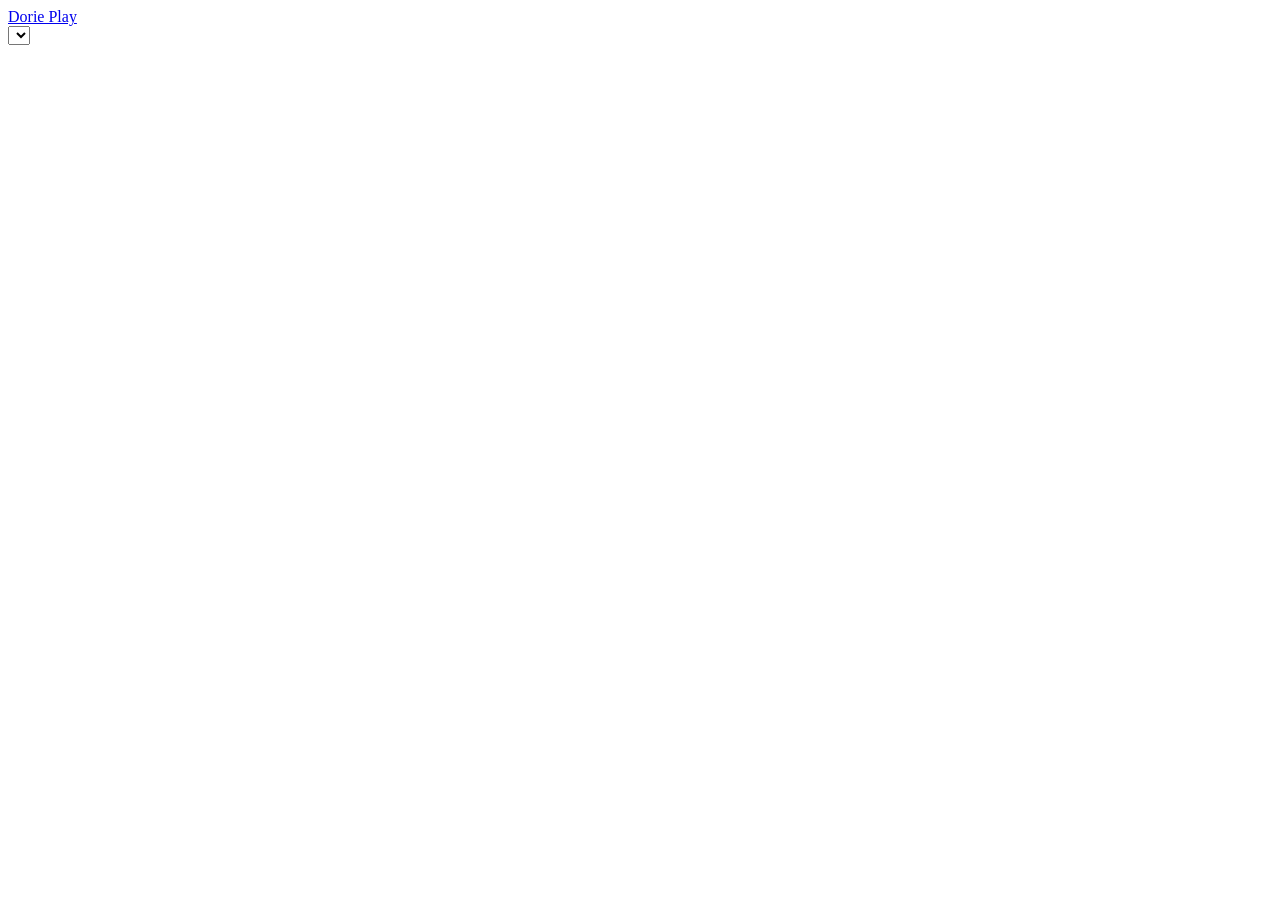
==== web/index.html @ 4d879e60 "Dorie Play: first version Move playlists between Spotify, YouTube and SoundCloud with a review step:" ====
<!doctype html>
<html lang="en" data-theme="studio">
<head>
  <meta charset="utf-8">
  <meta name="viewport" content="width=device-width, initial-scale=1">
  <meta name="dorie-token" content="__TOKEN__">
  <title>Dorie Play</title>
  <link rel="stylesheet" href="/app.css">
  <script src="/i18n.js"></script>
  <script src="/app.js"></script>
</head>
<body>
  <header class="top">
    <a class="brand" href="#/"><span class="brand-mark" aria-hidden="true"></span>Dorie Play</a>
    <div class="top-right">
      <select class="lang" id="lang"></select>
      <div class="themes" id="themes" role="group"></div>
    </div>
  </header>
  <main id="view" class="view"></main>
  <div id="toast" class="toast" role="status" aria-live="polite" hidden></div>
  <dialog id="confirm" class="dialog"></dialog>
</body>
</html>
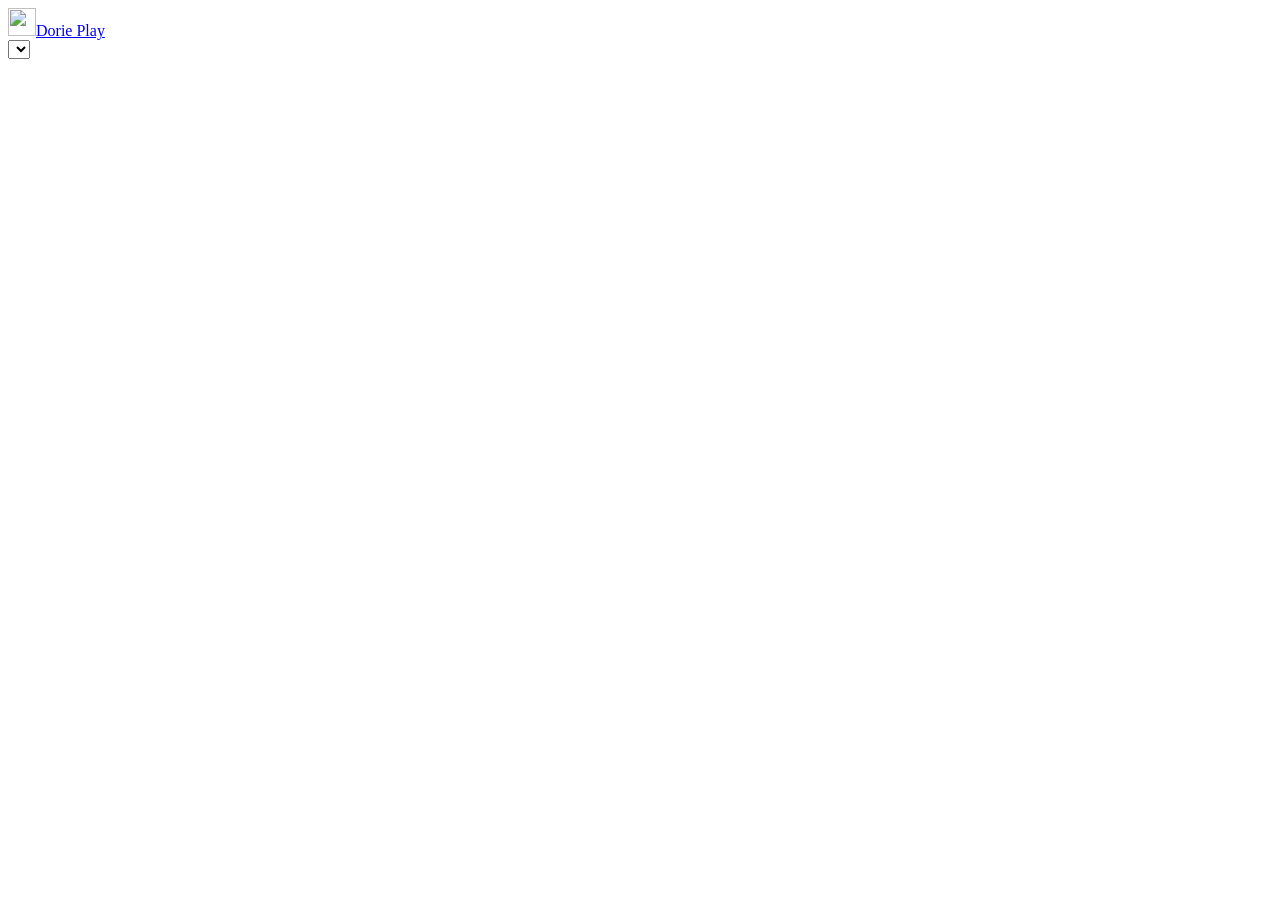
==== commit 510bbe27: "Glass look, logo, and a video check before YouTube Music export - Replace the Studio, Paper and Elec" ====
--- a/web/index.html
+++ b/web/index.html
@@ -1,17 +1,18 @@
 <!doctype html>
-<html lang="en" data-theme="studio">
+<html lang="en" data-theme="glass">
 <head>
   <meta charset="utf-8">
   <meta name="viewport" content="width=device-width, initial-scale=1">
   <meta name="dorie-token" content="__TOKEN__">
   <title>Dorie Play</title>
+  <link rel="icon" href="/logo.svg" type="image/svg+xml">
   <link rel="stylesheet" href="/app.css">
   <script src="/i18n.js"></script>
   <script src="/app.js"></script>
 </head>
 <body>
   <header class="top">
-    <a class="brand" href="#/"><span class="brand-mark" aria-hidden="true"></span>Dorie Play</a>
+    <a class="brand" href="#/"><img class="brand-mark" src="/logo.svg" alt="" width="28" height="28">Dorie Play</a>
     <div class="top-right">
       <select class="lang" id="lang"></select>
       <div class="themes" id="themes" role="group"></div>
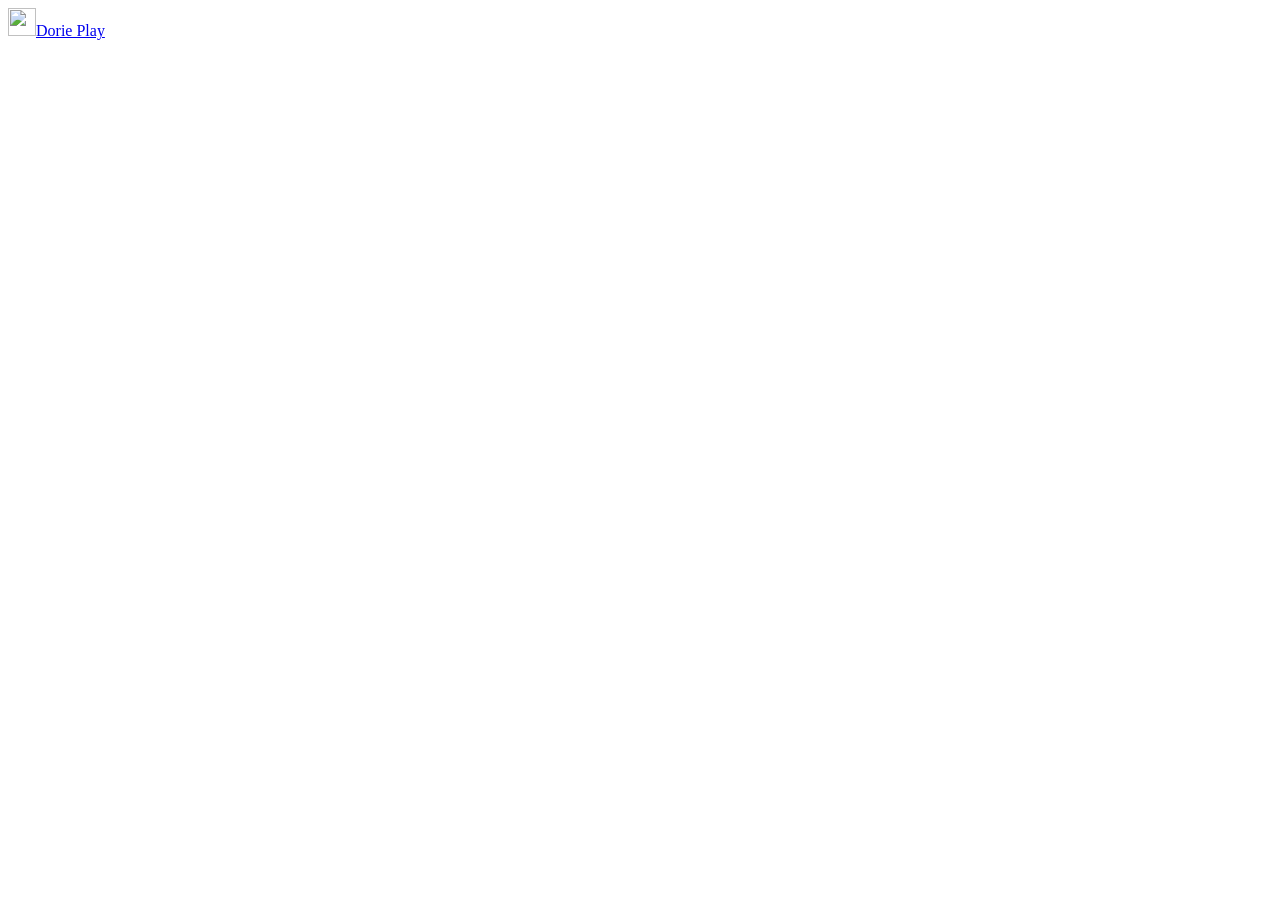
==== commit 20da0287: "feat: flag language picker, dark look by default, big service tiles - languages are small flag butto" ====
--- a/web/index.html
+++ b/web/index.html
@@ -12,9 +12,9 @@
 </head>
 <body>
   <header class="top">
-    <a class="brand" href="#/"><img class="brand-mark" src="/logo.svg" alt="" width="28" height="28">Dorie Play</a>
+    <a class="brand" href="#/"><img class="brand-mark" src="/logo.svg" alt="" width="28" height="28">Dorie Play<span class="version" id="version"></span></a>
     <div class="top-right">
-      <select class="lang" id="lang"></select>
+      <div class="langs" id="lang" role="group"></div>
       <div class="themes" id="themes" role="group"></div>
     </div>
   </header>
